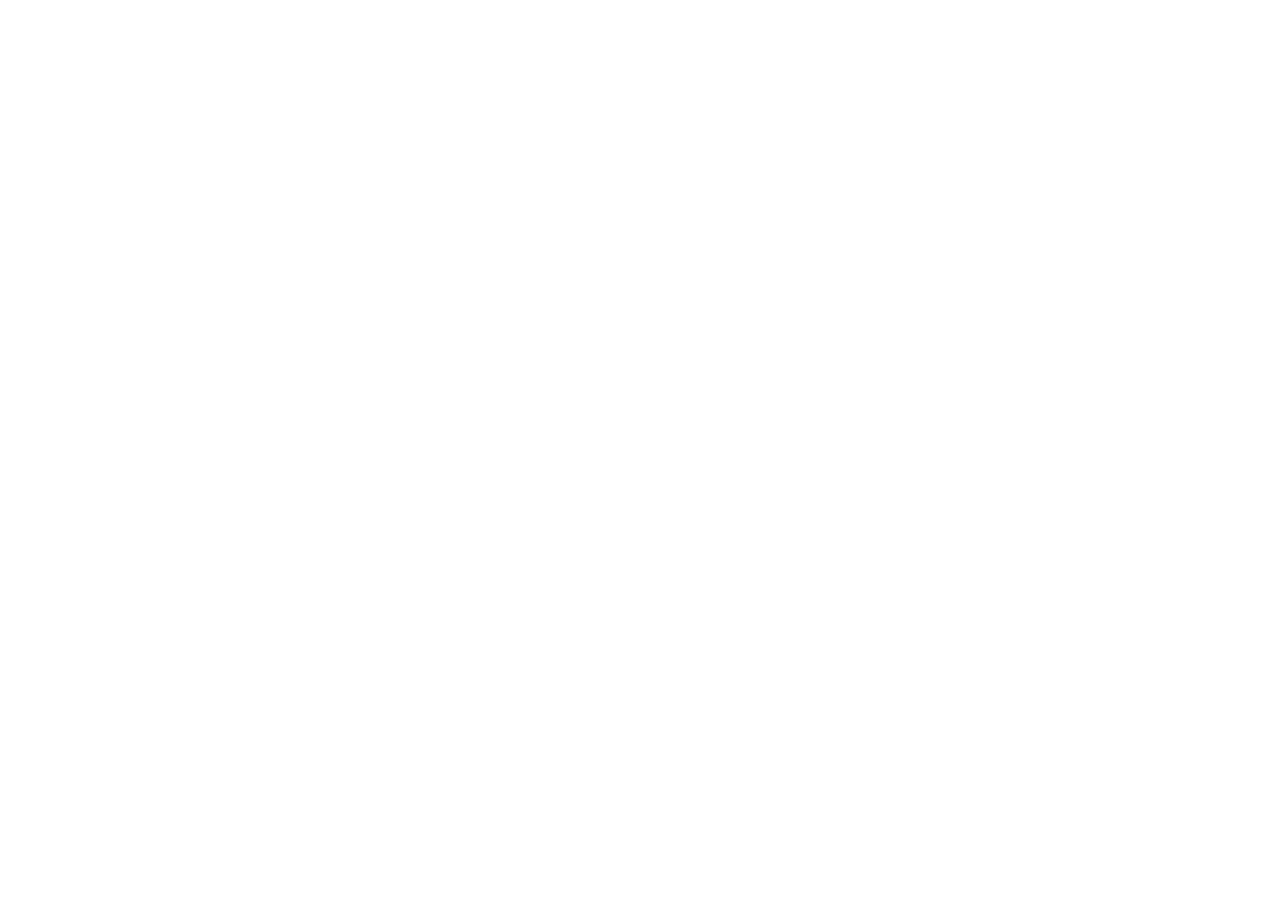
==== index.html @ 61223a42 "API's" ====
<!DOCTYPE html>
<html lang="en">
<head>
    <meta charset="UTF-8">
    <meta name="viewport" content="width=device-width, initial-scale=1.0">
    <title>Internet Application Programming</title>
</head>
<body>
    
</body>
</html>
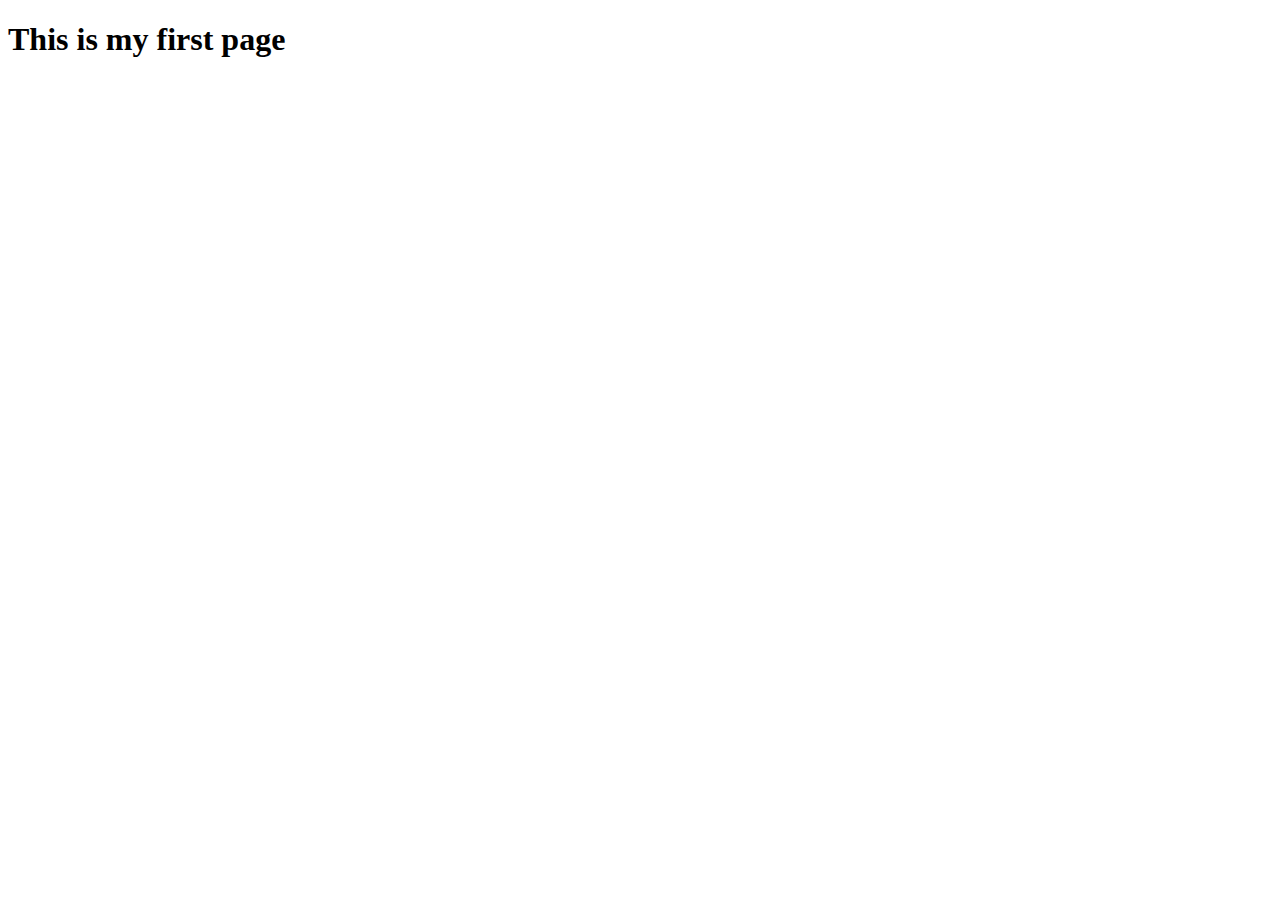
==== commit 315f434d: "With the Lec (day 1)" ====
--- a/index.html
+++ b/index.html
@@ -6,6 +6,6 @@
     <title>Internet Application Programming</title>
 </head>
 <body>
-    
+    <h1>This is my first page</h1>
 </body>
-</html>+</html